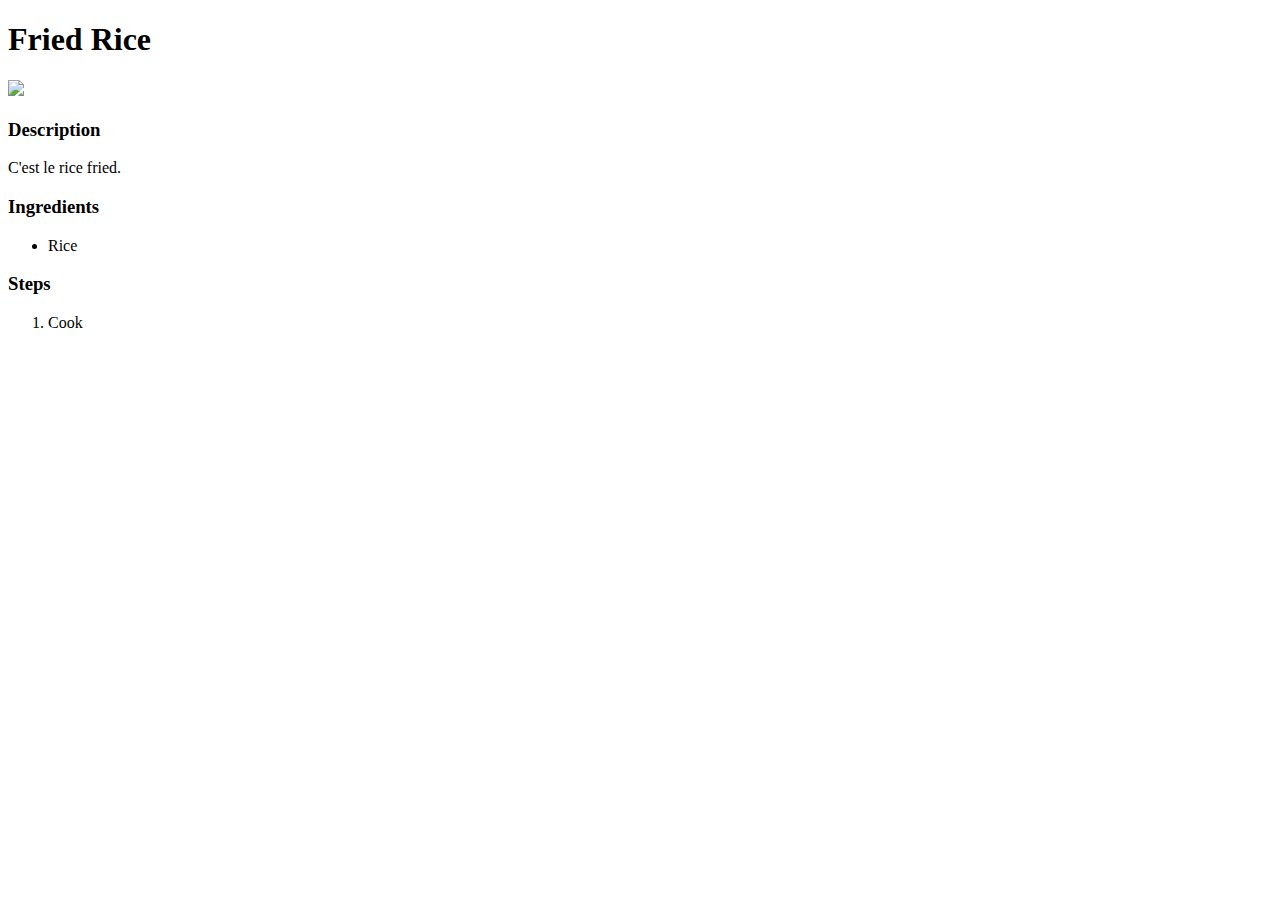
==== recipes/fried-rice.html @ 01ee9b7e "Setup index and fried rice page" ====
<!DOCTYPE html>
<html lang="en">
<head>
  <meta charset="UTF-8">
  <meta http-equiv="X-UA-Compatible" content="IE=edge">
  <meta name="viewport" content="width=device-width, initial-scale=1.0">
  <title>Fried Rice</title>
</head>
<body>
  <h1>Fried Rice</h1>
  <img src="https://holycowvegan.net/wp-content/uploads/2020/03/vegetable-fried-rice-5.jpg">
  <h3> Description </h3>
  <p>
    C'est le rice fried.
  </p>
  <h3> Ingredients </h3>
  <ul>
    <li> Rice </li>
  </ul>
  <h3> Steps </h3>
  <ol>
    <li> Cook </li>
  </ol>
</body>
</html>
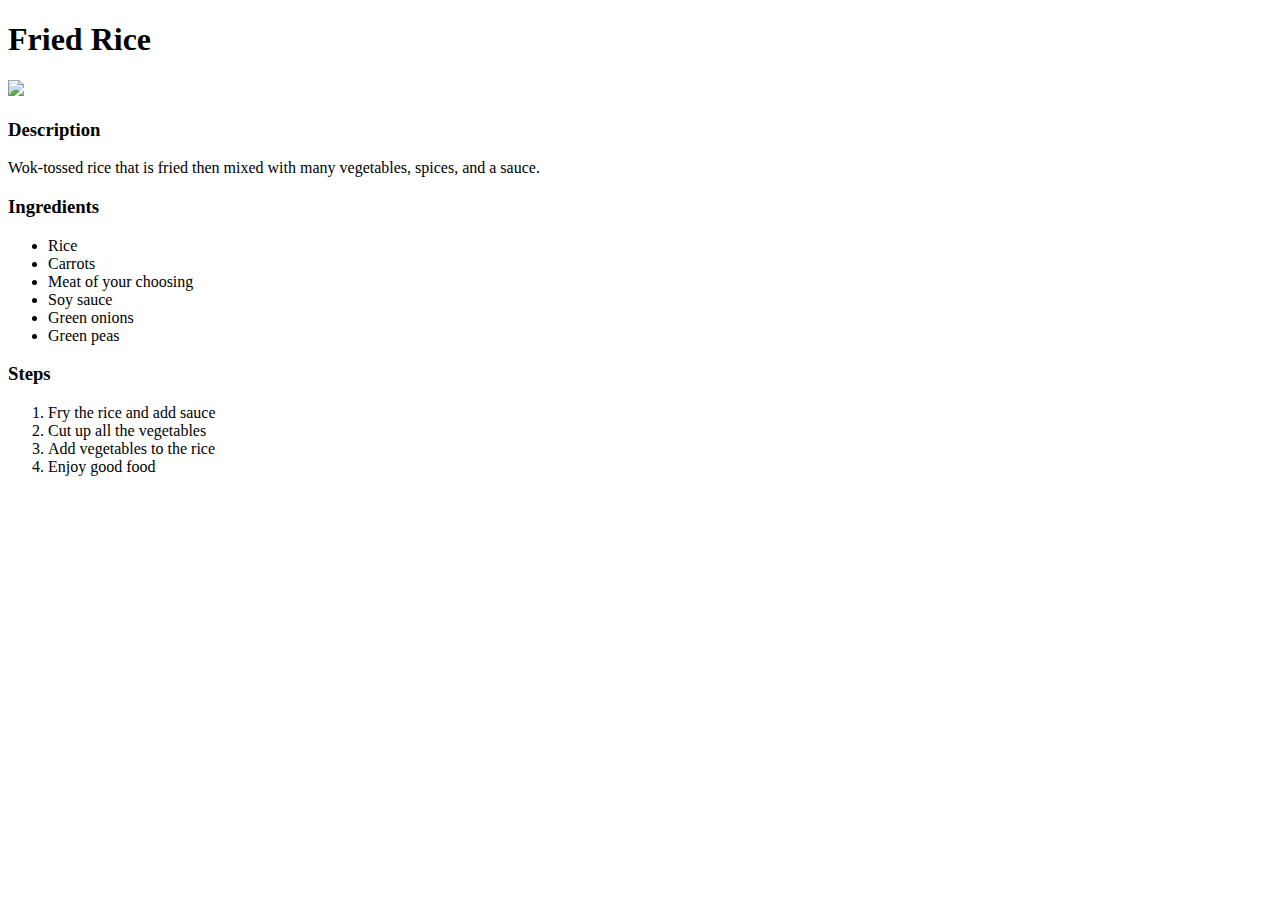
==== commit 976f67f1: "Finish Fried rice and Add pancakes" ====
--- a/recipes/fried-rice.html
+++ b/recipes/fried-rice.html
@@ -11,15 +11,23 @@
   <img src="https://holycowvegan.net/wp-content/uploads/2020/03/vegetable-fried-rice-5.jpg">
   <h3> Description </h3>
   <p>
-    C'est le rice fried.
+    Wok-tossed rice that is fried then mixed with many vegetables, spices, and a sauce.
   </p>
   <h3> Ingredients </h3>
   <ul>
     <li> Rice </li>
+    <li> Carrots </li>
+    <li> Meat of your choosing </li>
+    <li> Soy sauce </li>
+    <li> Green onions </li>
+    <li> Green peas </li>
   </ul>
   <h3> Steps </h3>
   <ol>
-    <li> Cook </li>
+    <li> Fry the rice and add sauce </li>
+    <li> Cut up all the vegetables </li>
+    <li> Add vegetables to the rice </li>
+    <li> Enjoy good food </li>
   </ol>
 </body>
 </html>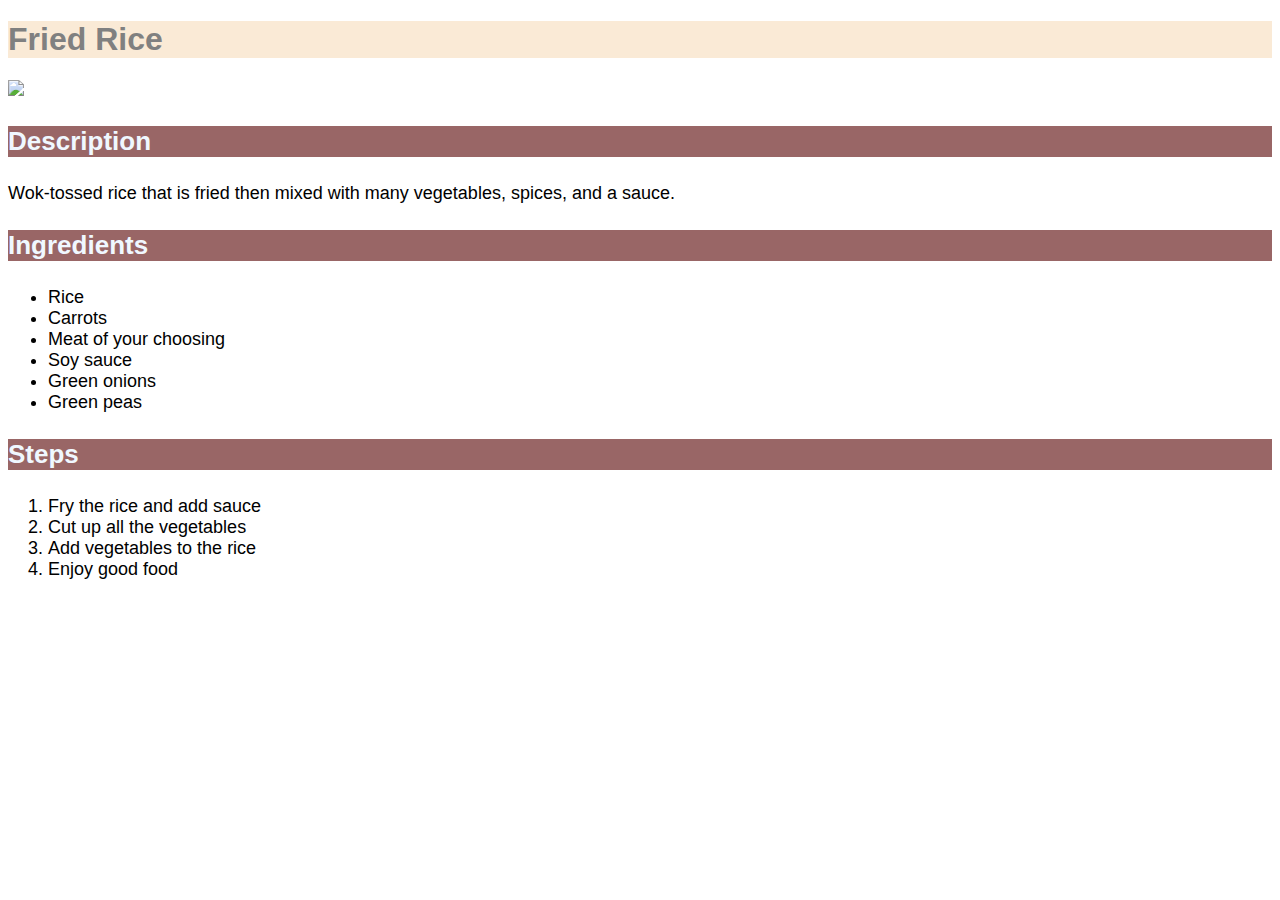
==== commit d05f79d7: "Add CSS to fried-rice.html" ====
--- a/recipes/fried-rice.html
+++ b/recipes/fried-rice.html
@@ -5,29 +5,30 @@
   <meta http-equiv="X-UA-Compatible" content="IE=edge">
   <meta name="viewport" content="width=device-width, initial-scale=1.0">
   <title>Fried Rice</title>
+  <link rel="stylesheet" href="../style.css">
 </head>
 <body>
-  <h1>Fried Rice</h1>
-  <img src="https://holycowvegan.net/wp-content/uploads/2020/03/vegetable-fried-rice-5.jpg">
-  <h3> Description </h3>
-  <p>
+  <h1 id="title">Fried Rice</h1>
+  <img id="img" src="https://holycowvegan.net/wp-content/uploads/2020/03/vegetable-fried-rice-5.jpg">
+  <h3 class="subtitle"> Description </h3>
+  <p id="desc">
     Wok-tossed rice that is fried then mixed with many vegetables, spices, and a sauce.
   </p>
-  <h3> Ingredients </h3>
+  <h3 class="subtitle"> Ingredients </h3>
   <ul>
-    <li> Rice </li>
-    <li> Carrots </li>
-    <li> Meat of your choosing </li>
-    <li> Soy sauce </li>
-    <li> Green onions </li>
-    <li> Green peas </li>
+    <li class="item"> Rice </li>
+    <li class="item"> Carrots </li>
+    <li class="item"> Meat of your choosing </li>
+    <li class="item"> Soy sauce </li>
+    <li class="item"> Green onions </li>
+    <li class="item"> Green peas </li>
   </ul>
-  <h3> Steps </h3>
+  <h3 class="subtitle"> Steps </h3>
   <ol>
-    <li> Fry the rice and add sauce </li>
-    <li> Cut up all the vegetables </li>
-    <li> Add vegetables to the rice </li>
-    <li> Enjoy good food </li>
+    <li class="ingre"> Fry the rice and add sauce </li>
+    <li class="ingre"> Cut up all the vegetables </li>
+    <li class="ingre"> Add vegetables to the rice </li>
+    <li class="ingre"> Enjoy good food </li>
   </ol>
 </body>
 </html>--- a/style.css
+++ b/style.css
@@ -0,0 +1,31 @@
+* {
+  font-family: 'Trebuchet MS', 'Lucida Sans Unicode', 'Lucida Grande', 'Lucida Sans', Arial, sans-serif;
+}
+
+.img {
+  height: auto;
+  width: 80%;
+  text-align: center;
+  display: block;
+  margin: auto;
+}
+#title {
+  font-size: 32px;
+  font-weight: 800;
+  color: hsl(0, 0%, 50%);
+  background-color: hsl(34, 78%, 91%);
+}
+.subtitle {
+  font-size: 26px;
+  font-weight: 600;
+  color: aliceblue;
+  background-color: hsl(0, 20%, 50%);
+}
+#desc {
+  font-size: 22px;
+}
+.item, .ingre, #desc{
+  font-size: 18px;
+  font-weight: 300;
+  color: black;
+}